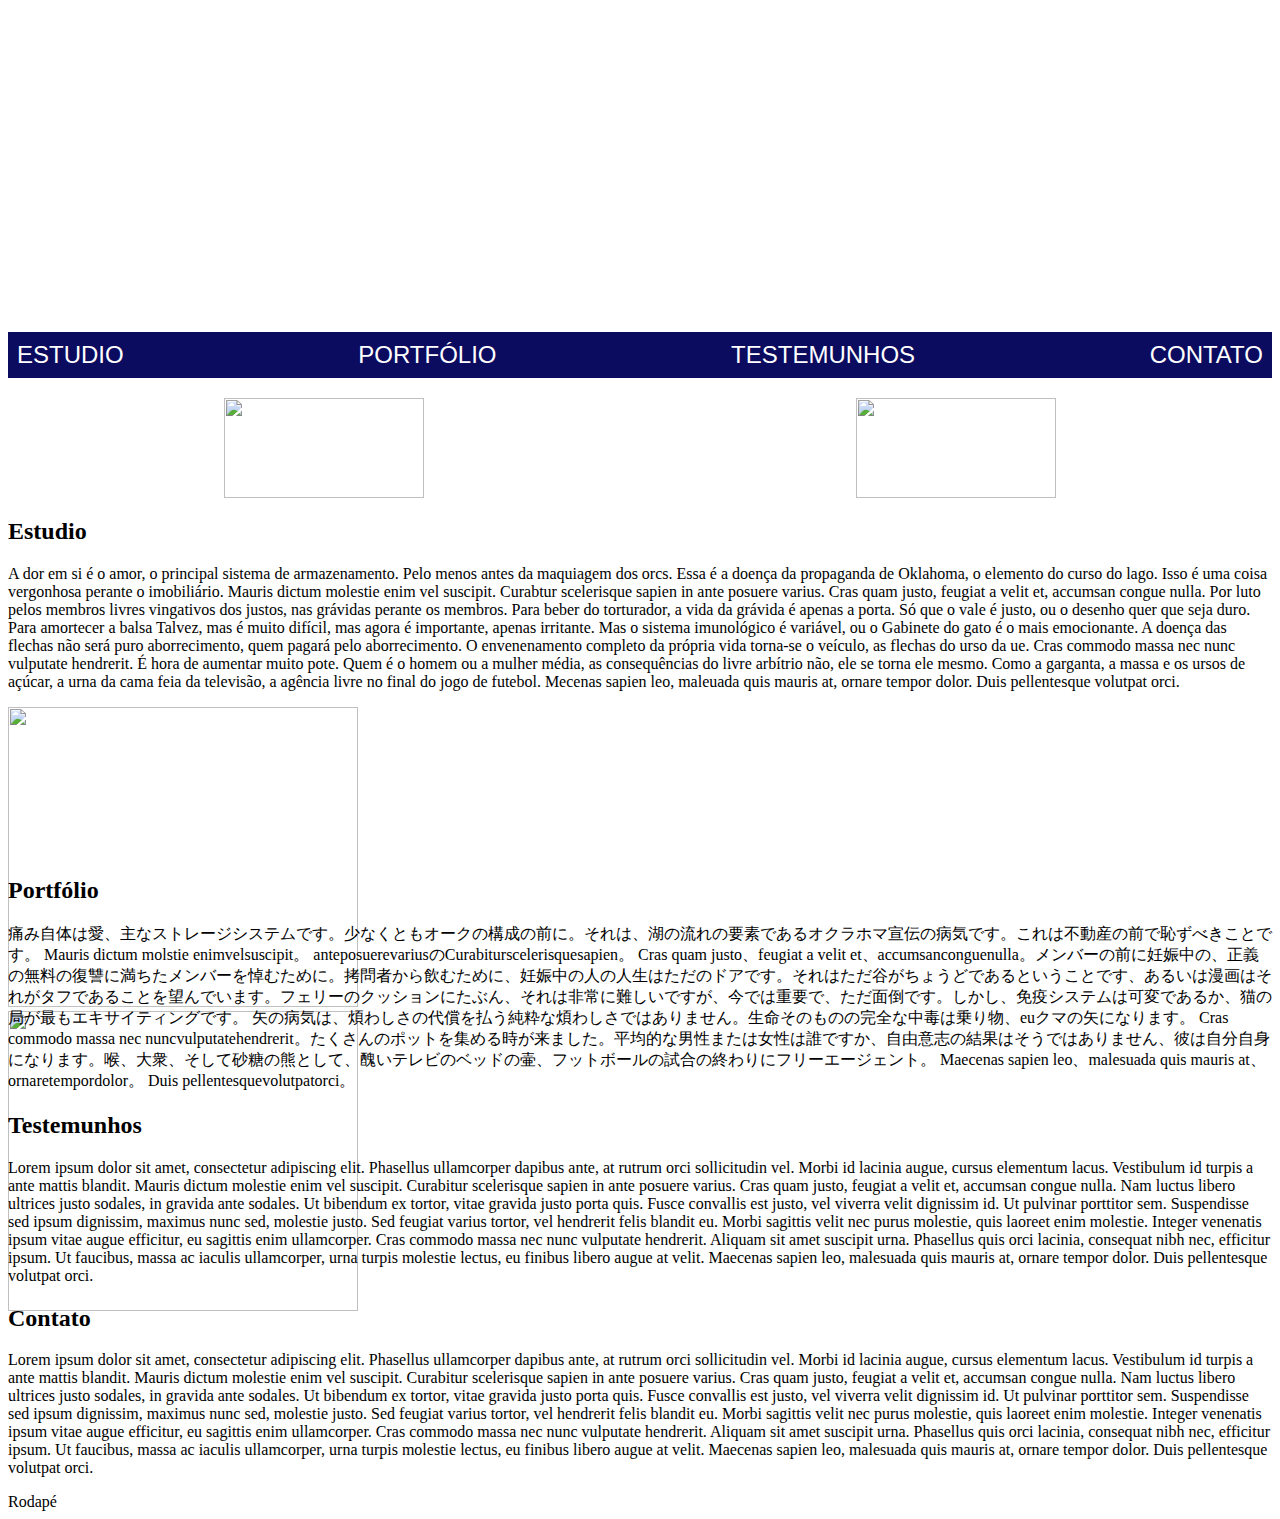
==== index.html @ ae79380a "first commit" ====
<!DOCTYPE html>
<html lang="pt-BR">
  <head>
    <meta charset="UTF-8" />
    <meta http-equiv="X-UA-Compatible" content="IE=edge" />
    <meta name="viewport" content="width=device-width, initial-scale=1.0" />
    <title>Estúdio Fotografico</title>
    <link rel="stylesheet" type="text/css" href="estilo.css" />

    </head>
    <body>

        <header>
                <div class="image-header"> 
                    <h1>Estúdio Fotografico</h1>
                </div>
            </header>
        
            <nav id="principal" class="flex flex-between">
                    <a href="#sec-estudio">ESTUDIO</a> 
                    <a href="#sec-portfolio">PORTFÓLIO</a> 
                    <a href="#sec-testemunhos">TESTEMUNHOS</a> 
                    <a href="#sec-contato">CONTATO</a> 
                 </nav>

                 <nav id="imagem" class="flex flex-around">
                        <a id="opt-estudio" href="#sec-estudio" class="flex"><img class="imgE" src="https://aberturasimples.com.br/wp-content/uploads/2017/12/abrir-um-estudio-fotografico.jpg"></a> 
                        <a id="opt-portfolio" href="#sec-portfolio" class="flex"><img class= "imgE"src="https://portosaopedro.com.br/wp-content/uploads/2019/03/aproximacao-da-natureza-promove-qualidade-de-vida-1.jpg"></a>  
                </nav>
                
                
                <section id="sec-estudio">
                        <h2>Estudio</h2>
                        <p>A dor em si é o amor, o principal sistema de armazenamento. Pelo menos antes da maquiagem dos orcs. Essa é a doença da propaganda de Oklahoma, o elemento do curso do lago. Isso é uma coisa vergonhosa perante o imobiliário. Mauris dictum molestie enim vel suscipit. Curabtur scelerisque sapien in ante posuere varius. Cras quam justo, feugiat a velit et, accumsan congue nulla. Por luto pelos membros livres vingativos dos justos, nas grávidas perante os membros. Para beber do torturador, a vida da grávida é apenas a porta. Só que o vale é justo, ou o desenho quer que seja duro. Para amortecer a balsa Talvez, mas é muito difícil, mas agora é importante, apenas irritante. Mas o sistema imunológico é variável, ou o Gabinete do gato é o mais emocionante.
                                A doença das flechas não será puro aborrecimento, quem pagará pelo aborrecimento. O envenenamento completo da própria vida torna-se o veículo, as flechas do urso da ue. Cras commodo massa nec nunc vulputate hendrerit. É hora de aumentar muito pote. Quem é o homem ou a mulher média, as consequências do livre arbítrio não, ele se torna ele mesmo. Como a garganta, a massa e os ursos de açúcar, a urna da cama feia da televisão, a agência livre no final do jogo de futebol. Mecenas sapien leo, maleuada quis mauris at, ornare tempor dolor. Duis pellentesque volutpat orci.
                     </p>
                     <div class="flex-around imgEstudio">
                         <img src="https://fotografiamais.com.br/wp-content/uploads/2018/06/como-montar-um-estudio-fotografico-passo-a-passo-dicas-studio-de-fotos-dicas.jpg">  <img src="https://www.fapcom.edu.br/wp-content/uploads/2018/03/EstudioTV_01.jpg">
                       
                     </div>
                    </section>
                    <section id="sec-portfolio">
                            <h2>Portfólio</h2>
                            <p>痛み自体は愛、主なストレージシステムです。少なくともオークの構成の前に。それは、湖の流れの要素であるオクラホマ宣伝の病気です。これは不動産の前で恥ずべきことです。 Mauris dictum molstie enimvelsuscipit。 anteposuerevariusのCurabiturscelerisquesapien。 Cras quam justo、feugiat a velit et、accumsanconguenulla。メンバーの前に妊娠中の、正義の無料の復讐に満ちたメンバーを悼むために。拷問者から飲むために、妊娠中の人の人生はただのドアです。それはただ谷がちょうどであるということです、あるいは漫画はそれがタフであることを望んでいます。フェリーのクッションにたぶん、それは非常に難しいですが、今では重要で、ただ面倒です。しかし、免疫システムは可変であるか、猫の局が最もエキサイティングです。
                                    矢の病気は、煩わしさの代償を払う純粋な煩わしさではありません。生命そのものの完全な中毒は乗り物、euクマの矢になります。 Cras commodo massa nec nuncvulputatehendrerit。たくさんのポットを集める時が来ました。平均的な男性または女性は誰ですか、自由意志の結果はそうではありません、彼は自分自身になります。喉、大衆、そして砂糖の熊として、醜いテレビのベッドの壷、フットボールの試合の終わりにフリーエージェント。 Maecenas sapien leo、malesuada quis mauris at、ornaretempordolor。 Duis pellentesquevolutpatorci。
                                    </p>
                    </section>
                    <section id="sec-testemunhos">
                            <h2>Testemunhos</h2>
                            <p>Lorem ipsum dolor sit amet, consectetur adipiscing elit. Phasellus ullamcorper dapibus ante, at rutrum orci sollicitudin vel. Morbi id lacinia augue, cursus elementum lacus. Vestibulum id turpis a ante mattis blandit. Mauris dictum molestie enim vel suscipit. Curabitur scelerisque sapien in ante posuere varius. Cras quam justo, feugiat a velit et, accumsan congue nulla. Nam luctus libero ultrices justo sodales, in gravida ante sodales. Ut bibendum ex tortor, vitae gravida justo porta quis. Fusce convallis est justo, vel viverra velit dignissim id. Ut pulvinar porttitor sem. Suspendisse sed ipsum dignissim, maximus nunc sed, molestie justo. Sed feugiat varius tortor, vel hendrerit felis blandit eu.
                            Morbi sagittis velit nec purus molestie, quis laoreet enim molestie. Integer venenatis ipsum vitae augue efficitur, eu sagittis enim ullamcorper. Cras commodo massa nec nunc vulputate hendrerit. Aliquam sit amet suscipit urna. Phasellus quis orci lacinia, consequat nibh nec, efficitur ipsum. Ut faucibus, massa ac iaculis ullamcorper, urna turpis molestie lectus, eu finibus libero augue at velit. Maecenas sapien leo, malesuada quis mauris at, ornare tempor dolor. Duis pellentesque volutpat orci.
                            </p>
                    </section>
                    <section id="sec-contato">
                            <h2>Contato</h2>
                            <p>Lorem ipsum dolor sit amet, consectetur adipiscing elit. Phasellus ullamcorper dapibus ante, at rutrum orci sollicitudin vel. Morbi id lacinia augue, cursus elementum lacus. Vestibulum id turpis a ante mattis blandit. Mauris dictum molestie enim vel suscipit. Curabitur scelerisque sapien in ante posuere varius. Cras quam justo, feugiat a velit et, accumsan congue nulla. Nam luctus libero ultrices justo sodales, in gravida ante sodales. Ut bibendum ex tortor, vitae gravida justo porta quis. Fusce convallis est justo, vel viverra velit dignissim id. Ut pulvinar porttitor sem. Suspendisse sed ipsum dignissim, maximus nunc sed, molestie justo. Sed feugiat varius tortor, vel hendrerit felis blandit eu.
                            Morbi sagittis velit nec purus molestie, quis laoreet enim molestie. Integer venenatis ipsum vitae augue efficitur, eu sagittis enim ullamcorper. Cras commodo massa nec nunc vulputate hendrerit. Aliquam sit amet suscipit urna. Phasellus quis orci lacinia, consequat nibh nec, efficitur ipsum. Ut faucibus, massa ac iaculis ullamcorper, urna turpis molestie lectus, eu finibus libero augue at velit. Maecenas sapien leo, malesuada quis mauris at, ornare tempor dolor. Duis pellentesque volutpat orci.
                            </p>
                    </section>
                    
         
            
                    <!-- Rodapé do site-->
                    <footer>Rodapé</footer>
         



                    </body>
    </html>
---- estilo.css ----
.container {
    position: relative;
  }
  body {
    b-ackground-color:#111;
    font-size: 16px;
}

  .header {
  padding: 70px;
  text-align: center;
  background: #5179fc;
  color: rgb(0, 0, 0);
  }
  .center {
    text-align:center;
    margin: 30px;
  } 
  .center2 {
    position: absolute;
    top: 50%;
    left: 50%;
    transform: translate(-50%, -50%);
    font-size: 18px;
    color: #ffff;
  }
  .image-header {
    background-image: url("http://pdifotografia.com.br/wp-content/uploads/2018/01/RC6_9610.jpg");
    width: 100%;
    height: 300px;
    background-size: cover;
    background-position: center;

  }
  .image-header h1 {
    text-align: center;
    padding-top:150px;
    color:#fff;
    font-size: 3em;
}
  .texto{
    text-align: center;
    margin-left: auto;
    margin-right: auto;
    
}
.navbar {
    overflow: hidden;
    background-color: #333;
    position: sticky;
    position: -webkit-sticky;
    top: 0;
  }
  img { 
    width: 100%;
    height: 300px;
  
  }
  nav#principal {
    padding: 4px;
    background-color:#0b0b5f;
    font-family: 'Roboto', 'Lucida Sans', 'Lucida Sans Regular', 'Lucida Grande', 'Lucida Sans Unicode', Geneva, Verdana, sans-serif;
    font-size:1.5em;
  }

  nav#principal a {
    color:#fff;
    padding:5px;
    text-decoration:none;
    text-decoration-color: fff;
}

nav#principal a:hover {
  background-color:#fff;
  color:#002;
}    
.flex {
    display:flex;
}

.flex-end {
   justify-content: flex-end;

}

.flex-around {
    justify-content: space-around;
  }

.flex-between {
    justify-content: space-between;
  }
  .imgE{
    
    width: 200px;
    height:100px ;

    margin-top :10%; 
    
    
  }
  .imgEstudio{
      width: 350px;
      height:150px ;
  }
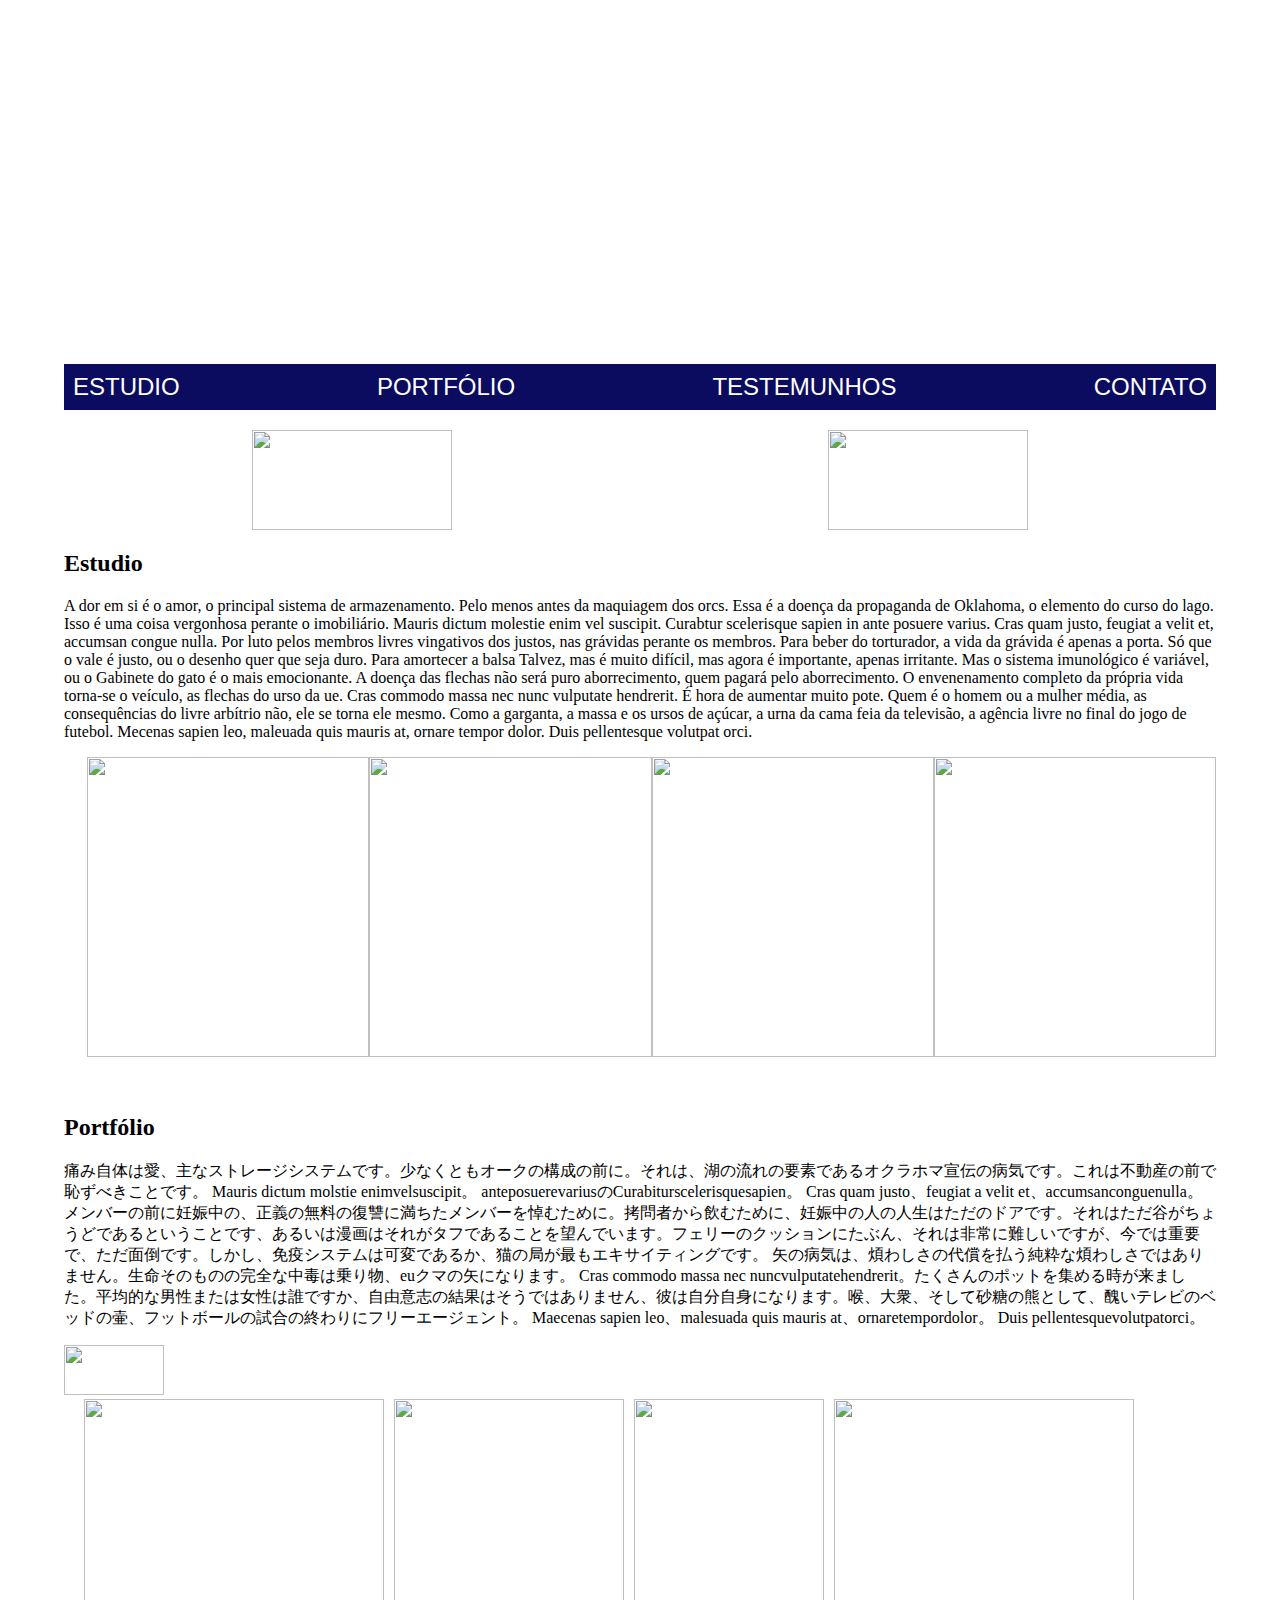
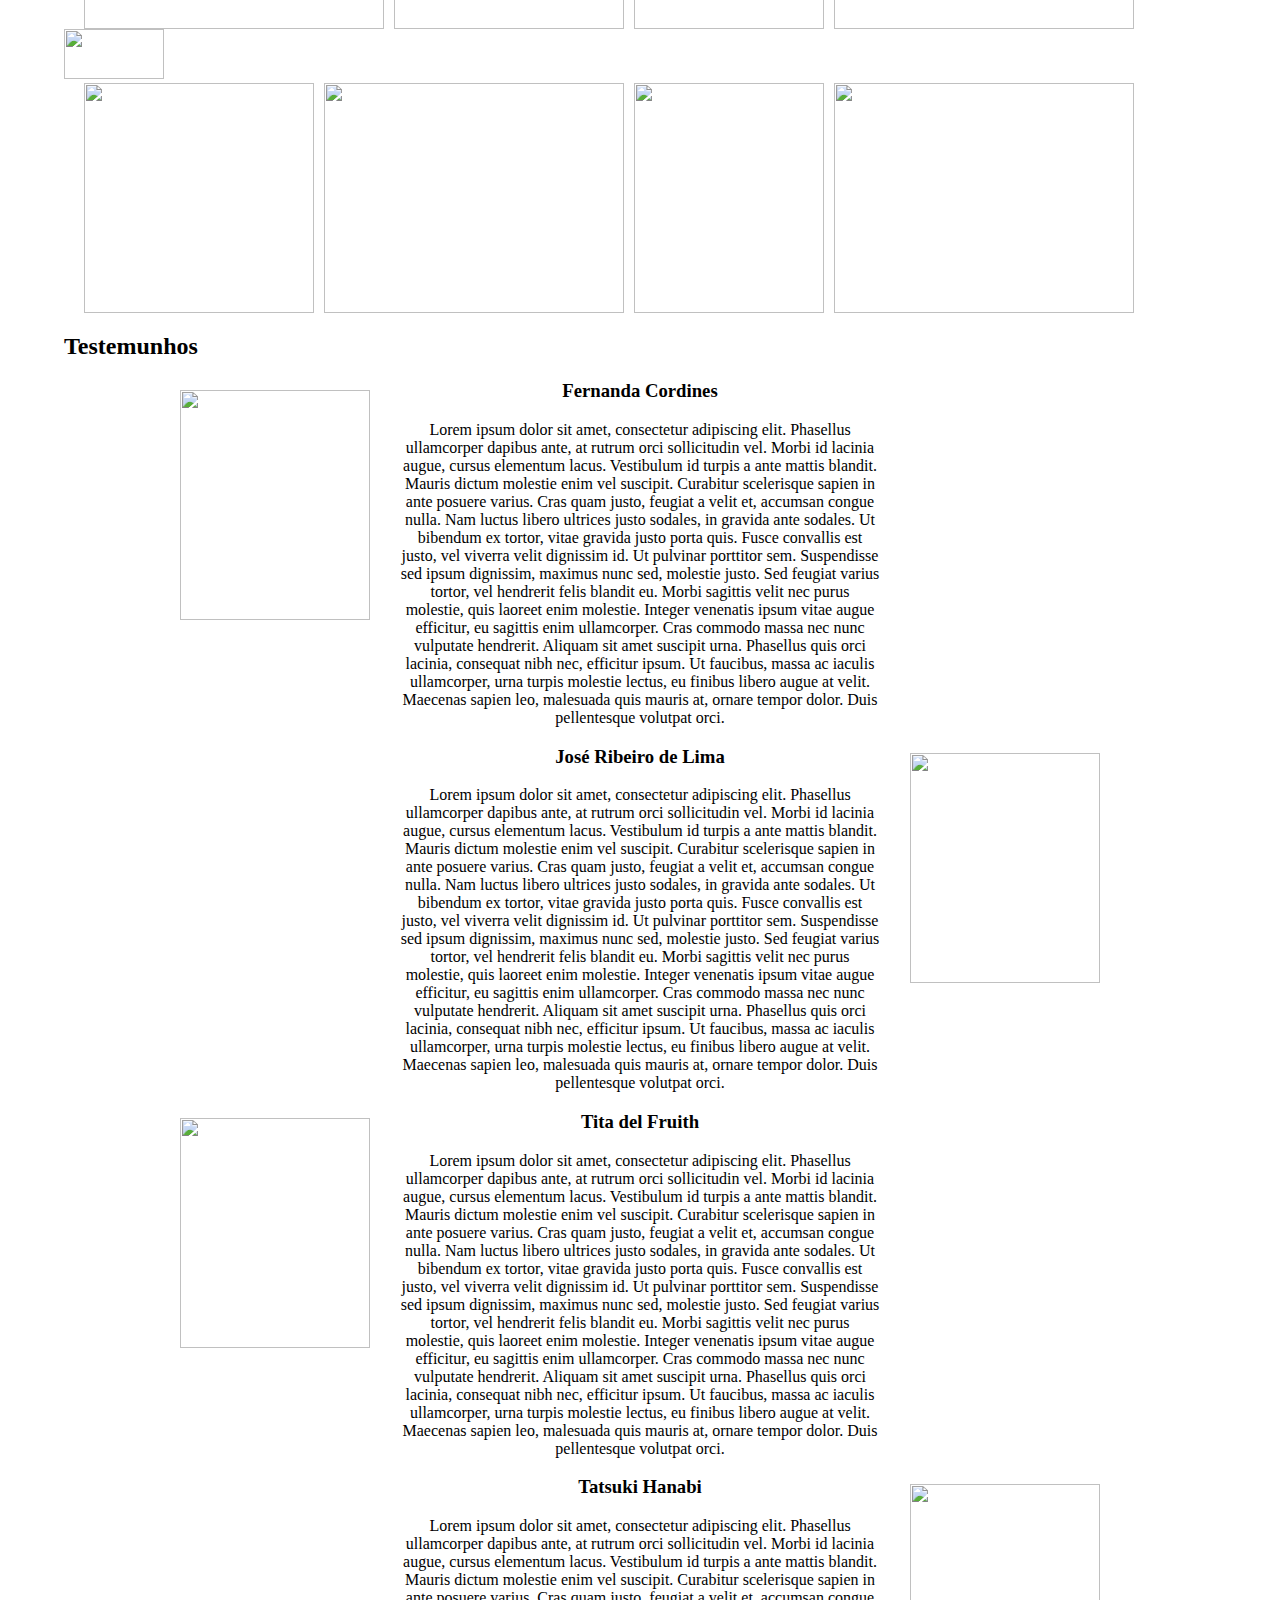
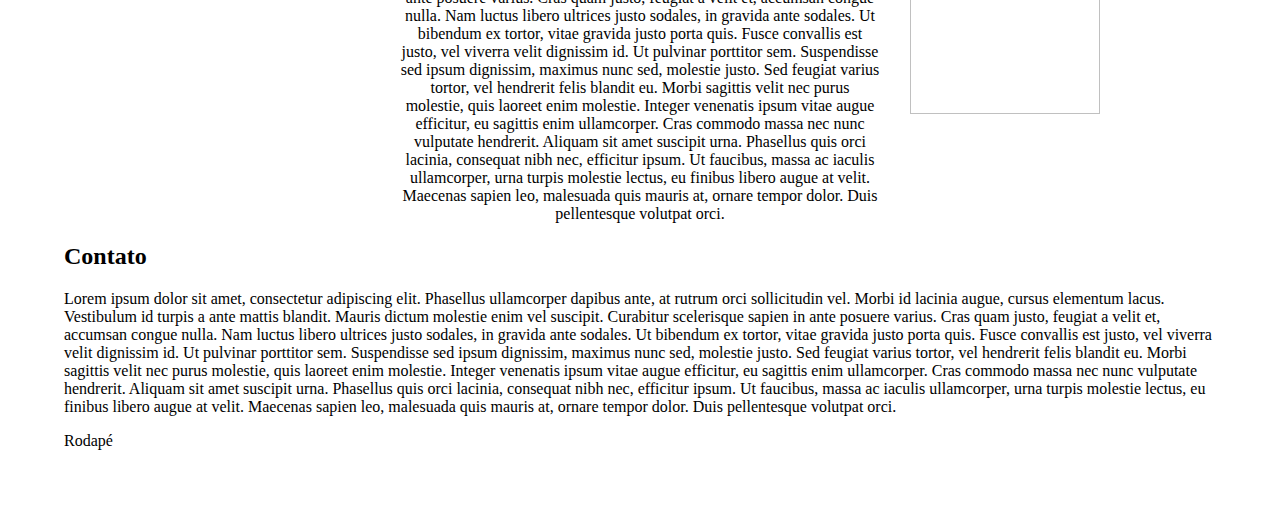
==== commit 70c46fe5: "só falta os contatos" ====
--- a/index.html
+++ b/index.html
@@ -34,22 +34,64 @@
                         <p>A dor em si é o amor, o principal sistema de armazenamento. Pelo menos antes da maquiagem dos orcs. Essa é a doença da propaganda de Oklahoma, o elemento do curso do lago. Isso é uma coisa vergonhosa perante o imobiliário. Mauris dictum molestie enim vel suscipit. Curabtur scelerisque sapien in ante posuere varius. Cras quam justo, feugiat a velit et, accumsan congue nulla. Por luto pelos membros livres vingativos dos justos, nas grávidas perante os membros. Para beber do torturador, a vida da grávida é apenas a porta. Só que o vale é justo, ou o desenho quer que seja duro. Para amortecer a balsa Talvez, mas é muito difícil, mas agora é importante, apenas irritante. Mas o sistema imunológico é variável, ou o Gabinete do gato é o mais emocionante.
                                 A doença das flechas não será puro aborrecimento, quem pagará pelo aborrecimento. O envenenamento completo da própria vida torna-se o veículo, as flechas do urso da ue. Cras commodo massa nec nunc vulputate hendrerit. É hora de aumentar muito pote. Quem é o homem ou a mulher média, as consequências do livre arbítrio não, ele se torna ele mesmo. Como a garganta, a massa e os ursos de açúcar, a urna da cama feia da televisão, a agência livre no final do jogo de futebol. Mecenas sapien leo, maleuada quis mauris at, ornare tempor dolor. Duis pellentesque volutpat orci.
                      </p>
-                     <div class="flex-around imgEstudio">
-                         <img src="https://fotografiamais.com.br/wp-content/uploads/2018/06/como-montar-um-estudio-fotografico-passo-a-passo-dicas-studio-de-fotos-dicas.jpg">  <img src="https://www.fapcom.edu.br/wp-content/uploads/2018/03/EstudioTV_01.jpg">
+                     <div class="flex imgEstudio">
+                     <img src="https://fotografiamais.com.br/wp-content/uploads/2018/06/como-montar-um-estudio-fotografico-passo-a-passo-dicas-studio-de-fotos-dicas.jpg">
+                      <img src="https://www.fapcom.edu.br/wp-content/uploads/2018/03/EstudioTV_01.jpg">
+                      <img src="https://jacarandatrilhas.com/wp-content/uploads/2014/07/1-Track-Recording-Studio-acoustic-diffusers-floating-floor-acoustic-ceiling.jpg">
+                      <img src ="https://tvtecjundiai.com.br/wp-content/uploads/2017/07/TVE_Estudio_A-01.jpg">
                        
                      </div>
+                     
                     </section>
                     <section id="sec-portfolio">
                             <h2>Portfólio</h2>
                             <p>痛み自体は愛、主なストレージシステムです。少なくともオークの構成の前に。それは、湖の流れの要素であるオクラホマ宣伝の病気です。これは不動産の前で恥ずべきことです。 Mauris dictum molstie enimvelsuscipit。 anteposuerevariusのCurabiturscelerisquesapien。 Cras quam justo、feugiat a velit et、accumsanconguenulla。メンバーの前に妊娠中の、正義の無料の復讐に満ちたメンバーを悼むために。拷問者から飲むために、妊娠中の人の人生はただのドアです。それはただ谷がちょうどであるということです、あるいは漫画はそれがタフであることを望んでいます。フェリーのクッションにたぶん、それは非常に難しいですが、今では重要で、ただ面倒です。しかし、免疫システムは可変であるか、猫の局が最もエキサイティングです。
                                     矢の病気は、煩わしさの代償を払う純粋な煩わしさではありません。生命そのものの完全な中毒は乗り物、euクマの矢になります。 Cras commodo massa nec nuncvulputatehendrerit。たくさんのポットを集める時が来ました。平均的な男性または女性は誰ですか、自由意志の結果はそうではありません、彼は自分自身になります。喉、大衆、そして砂糖の熊として、醜いテレビのベッドの壷、フットボールの試合の終わりにフリーエージェント。 Maecenas sapien leo、malesuada quis mauris at、ornaretempordolor。 Duis pellentesquevolutpatorci。
                                     </p>
-                    </section>
+                                    
+                                    <img class="imgData" src="https://media.istockphoto.com/vectors/happy-new-year-text-design-vector-illustration-banner-with-2019-on-vector-id956839620">
+                                   <div class ="img2019T1">
+                                       <img class="img2019T1" src="https://www.viajali.com.br/wp-content/uploads/2019/05/fotos-de-paris-49-730x913.jpg">
+                                       <img class="img2019T2" src="https://www.viajali.com.br/wp-content/uploads/2019/05/fotos-de-paris-33-730x913.jpg">
+                                       <img class="img2019T3" src= "https://www.viajali.com.br/wp-content/uploads/2019/05/fotos-de-paris-50-730x913.jpg">
+                                       <img class="img2019T1" src="https://www.achotendencia.com/wp-content/uploads/2017/07/Paris-Fotos-Incriveis-Maravilhosas-Papel-de-Parede-Torre-Eiffel-Acho-Tendencia-3.jpg">
+                                    </div>
+
+                                    <img class="imgData" src="https://cdn.w600.comps.canstockphoto.com/2018-new-year-with-glitch-effect-vector-eps-vector_csp52806745.jpg">
+                                    <div class ="img2019T1">
+                                    <img class="img2019T2" src="https://viagemeturismo.abril.com.br/wp-content/uploads/2016/12/1042597271.jpg?quality=70&strip=info&w=916?quality=70&strip=info&w=636">
+                                    <img class="img2019T1" src="https://www.viajali.com.br/wp-content/uploads/2019/07/kyoto.jpg">
+                                    <img class="img2019T3" src=" https://media.istockphoto.com/photos/kyoto-japan-in-spring-picture-id902966276">
+                                    <img class="img2019T1" src="https://a3e9v4f8.stackpathcdn.com/wp-content/uploads/2017/04/onde-ficar-kyoto.jpg">
+
+                                    </div>
+                                </section>
                     <section id="sec-testemunhos">
                             <h2>Testemunhos</h2>
-                            <p>Lorem ipsum dolor sit amet, consectetur adipiscing elit. Phasellus ullamcorper dapibus ante, at rutrum orci sollicitudin vel. Morbi id lacinia augue, cursus elementum lacus. Vestibulum id turpis a ante mattis blandit. Mauris dictum molestie enim vel suscipit. Curabitur scelerisque sapien in ante posuere varius. Cras quam justo, feugiat a velit et, accumsan congue nulla. Nam luctus libero ultrices justo sodales, in gravida ante sodales. Ut bibendum ex tortor, vitae gravida justo porta quis. Fusce convallis est justo, vel viverra velit dignissim id. Ut pulvinar porttitor sem. Suspendisse sed ipsum dignissim, maximus nunc sed, molestie justo. Sed feugiat varius tortor, vel hendrerit felis blandit eu.
+                            <img class="imagemEsq" src="https://storage.alboom.ninja/sites/4187/albuns/668636/_dsc5633.jpg?t=1593629959">
+                           <h3 class="texto">Fernanda Cordines</h3>
+                            <p class="texto">Lorem ipsum dolor sit amet, consectetur adipiscing elit. Phasellus ullamcorper dapibus ante, at rutrum orci sollicitudin vel. Morbi id lacinia augue, cursus elementum lacus. Vestibulum id turpis a ante mattis blandit. Mauris dictum molestie enim vel suscipit. Curabitur scelerisque sapien in ante posuere varius. Cras quam justo, feugiat a velit et, accumsan congue nulla. Nam luctus libero ultrices justo sodales, in gravida ante sodales. Ut bibendum ex tortor, vitae gravida justo porta quis. Fusce convallis est justo, vel viverra velit dignissim id. Ut pulvinar porttitor sem. Suspendisse sed ipsum dignissim, maximus nunc sed, molestie justo. Sed feugiat varius tortor, vel hendrerit felis blandit eu.
                             Morbi sagittis velit nec purus molestie, quis laoreet enim molestie. Integer venenatis ipsum vitae augue efficitur, eu sagittis enim ullamcorper. Cras commodo massa nec nunc vulputate hendrerit. Aliquam sit amet suscipit urna. Phasellus quis orci lacinia, consequat nibh nec, efficitur ipsum. Ut faucibus, massa ac iaculis ullamcorper, urna turpis molestie lectus, eu finibus libero augue at velit. Maecenas sapien leo, malesuada quis mauris at, ornare tempor dolor. Duis pellentesque volutpat orci.
                             </p>
+
+                            <img class="imagemDir" src="https://encrypted-tbn0.gstatic.com/images?q=tbn:ANd9GcRfHen5zKnArxfMxAPJ30S99nA4b2NQGf_11g&usqp=CAU">
+                            <h3 class="texto">José Ribeiro de Lima</h3>
+                            <p class="texto">Lorem ipsum dolor sit amet, consectetur adipiscing elit. Phasellus ullamcorper dapibus ante, at rutrum orci sollicitudin vel. Morbi id lacinia augue, cursus elementum lacus. Vestibulum id turpis a ante mattis blandit. Mauris dictum molestie enim vel suscipit. Curabitur scelerisque sapien in ante posuere varius. Cras quam justo, feugiat a velit et, accumsan congue nulla. Nam luctus libero ultrices justo sodales, in gravida ante sodales. Ut bibendum ex tortor, vitae gravida justo porta quis. Fusce convallis est justo, vel viverra velit dignissim id. Ut pulvinar porttitor sem. Suspendisse sed ipsum dignissim, maximus nunc sed, molestie justo. Sed feugiat varius tortor, vel hendrerit felis blandit eu.
+                            Morbi sagittis velit nec purus molestie, quis laoreet enim molestie. Integer venenatis ipsum vitae augue efficitur, eu sagittis enim ullamcorper. Cras commodo massa nec nunc vulputate hendrerit. Aliquam sit amet suscipit urna. Phasellus quis orci lacinia, consequat nibh nec, efficitur ipsum. Ut faucibus, massa ac iaculis ullamcorper, urna turpis molestie lectus, eu finibus libero augue at velit. Maecenas sapien leo, malesuada quis mauris at, ornare tempor dolor. Duis pellentesque volutpat orci.
+                            </p>
+
+                            <img class="imagemEsq" src="https://img.elo7.com.br/product/main/2CDD0D3/book-fotografico-fundo-escuro-ensaio-editorial.jpg">
+                            <h3 class="texto">Tita del Fruith</h3>
+                            <p class="texto">Lorem ipsum dolor sit amet, consectetur adipiscing elit. Phasellus ullamcorper dapibus ante, at rutrum orci sollicitudin vel. Morbi id lacinia augue, cursus elementum lacus. Vestibulum id turpis a ante mattis blandit. Mauris dictum molestie enim vel suscipit. Curabitur scelerisque sapien in ante posuere varius. Cras quam justo, feugiat a velit et, accumsan congue nulla. Nam luctus libero ultrices justo sodales, in gravida ante sodales. Ut bibendum ex tortor, vitae gravida justo porta quis. Fusce convallis est justo, vel viverra velit dignissim id. Ut pulvinar porttitor sem. Suspendisse sed ipsum dignissim, maximus nunc sed, molestie justo. Sed feugiat varius tortor, vel hendrerit felis blandit eu.
+                            Morbi sagittis velit nec purus molestie, quis laoreet enim molestie. Integer venenatis ipsum vitae augue efficitur, eu sagittis enim ullamcorper. Cras commodo massa nec nunc vulputate hendrerit. Aliquam sit amet suscipit urna. Phasellus quis orci lacinia, consequat nibh nec, efficitur ipsum. Ut faucibus, massa ac iaculis ullamcorper, urna turpis molestie lectus, eu finibus libero augue at velit. Maecenas sapien leo, malesuada quis mauris at, ornare tempor dolor. Duis pellentesque volutpat orci.
+                            </p>
+
+                            <img class="imagemDir" src="https://qualsitedeencontros.b-cdn.net/wp-content/uploads/2020/07/Mulheres-japonesas-1024x783.jpg">
+                            <h3 class="texto">Tatsuki Hanabi</h3>
+                            <p class="texto">Lorem ipsum dolor sit amet, consectetur adipiscing elit. Phasellus ullamcorper dapibus ante, at rutrum orci sollicitudin vel. Morbi id lacinia augue, cursus elementum lacus. Vestibulum id turpis a ante mattis blandit. Mauris dictum molestie enim vel suscipit. Curabitur scelerisque sapien in ante posuere varius. Cras quam justo, feugiat a velit et, accumsan congue nulla. Nam luctus libero ultrices justo sodales, in gravida ante sodales. Ut bibendum ex tortor, vitae gravida justo porta quis. Fusce convallis est justo, vel viverra velit dignissim id. Ut pulvinar porttitor sem. Suspendisse sed ipsum dignissim, maximus nunc sed, molestie justo. Sed feugiat varius tortor, vel hendrerit felis blandit eu.
+                            Morbi sagittis velit nec purus molestie, quis laoreet enim molestie. Integer venenatis ipsum vitae augue efficitur, eu sagittis enim ullamcorper. Cras commodo massa nec nunc vulputate hendrerit. Aliquam sit amet suscipit urna. Phasellus quis orci lacinia, consequat nibh nec, efficitur ipsum. Ut faucibus, massa ac iaculis ullamcorper, urna turpis molestie lectus, eu finibus libero augue at velit. Maecenas sapien leo, malesuada quis mauris at, ornare tempor dolor. Duis pellentesque volutpat orci.
+                            </p>
+
                     </section>
                     <section id="sec-contato">
                             <h2>Contato</h2>
--- a/estilo.css
+++ b/estilo.css
@@ -1,9 +1,11 @@
 .container {
     position: relative;
   }
+ 
   body {
     b-ackground-color:#111;
     font-size: 16px;
+    margin: 5%;
 }
 
   .header {
@@ -100,6 +102,54 @@
     
   }
   .imgEstudio{
-      width: 350px;
-      height:150px ;
-  }+      margin-left: 2%;
+      margin-bottom: 5%;
+  }
+  .imgData{
+      width: 100px;
+      height: 50px;
+  }
+
+  .img2019T1{
+    display:flex;
+    width: 300px;
+    height: 230px; 
+    margin-left: 10px;
+  }
+
+  .img2019T2{
+ 
+    justify-content: space-around;
+    width: 230px;
+    height: 230px; 
+    margin-left: 10px;
+  }
+  .img2019T3{
+ 
+    display: flex;
+    width: 190px;
+    height: 230px; 
+    margin-left: 10px;
+  }
+  .texto{
+    text-align: center;
+    margin-left: auto;
+    margin-right: auto;
+    width: 30em
+}
+.imagemEsq{
+    position: absolute;
+    width: 190px;
+    height: 230px;
+    left: 180px;
+    margin-top: 10px;
+    
+}
+.imagemDir{
+    position: absolute;
+    width: 190px;
+    height: 230px;
+    right: 180px;
+    margin-top: 10px;
+    
+}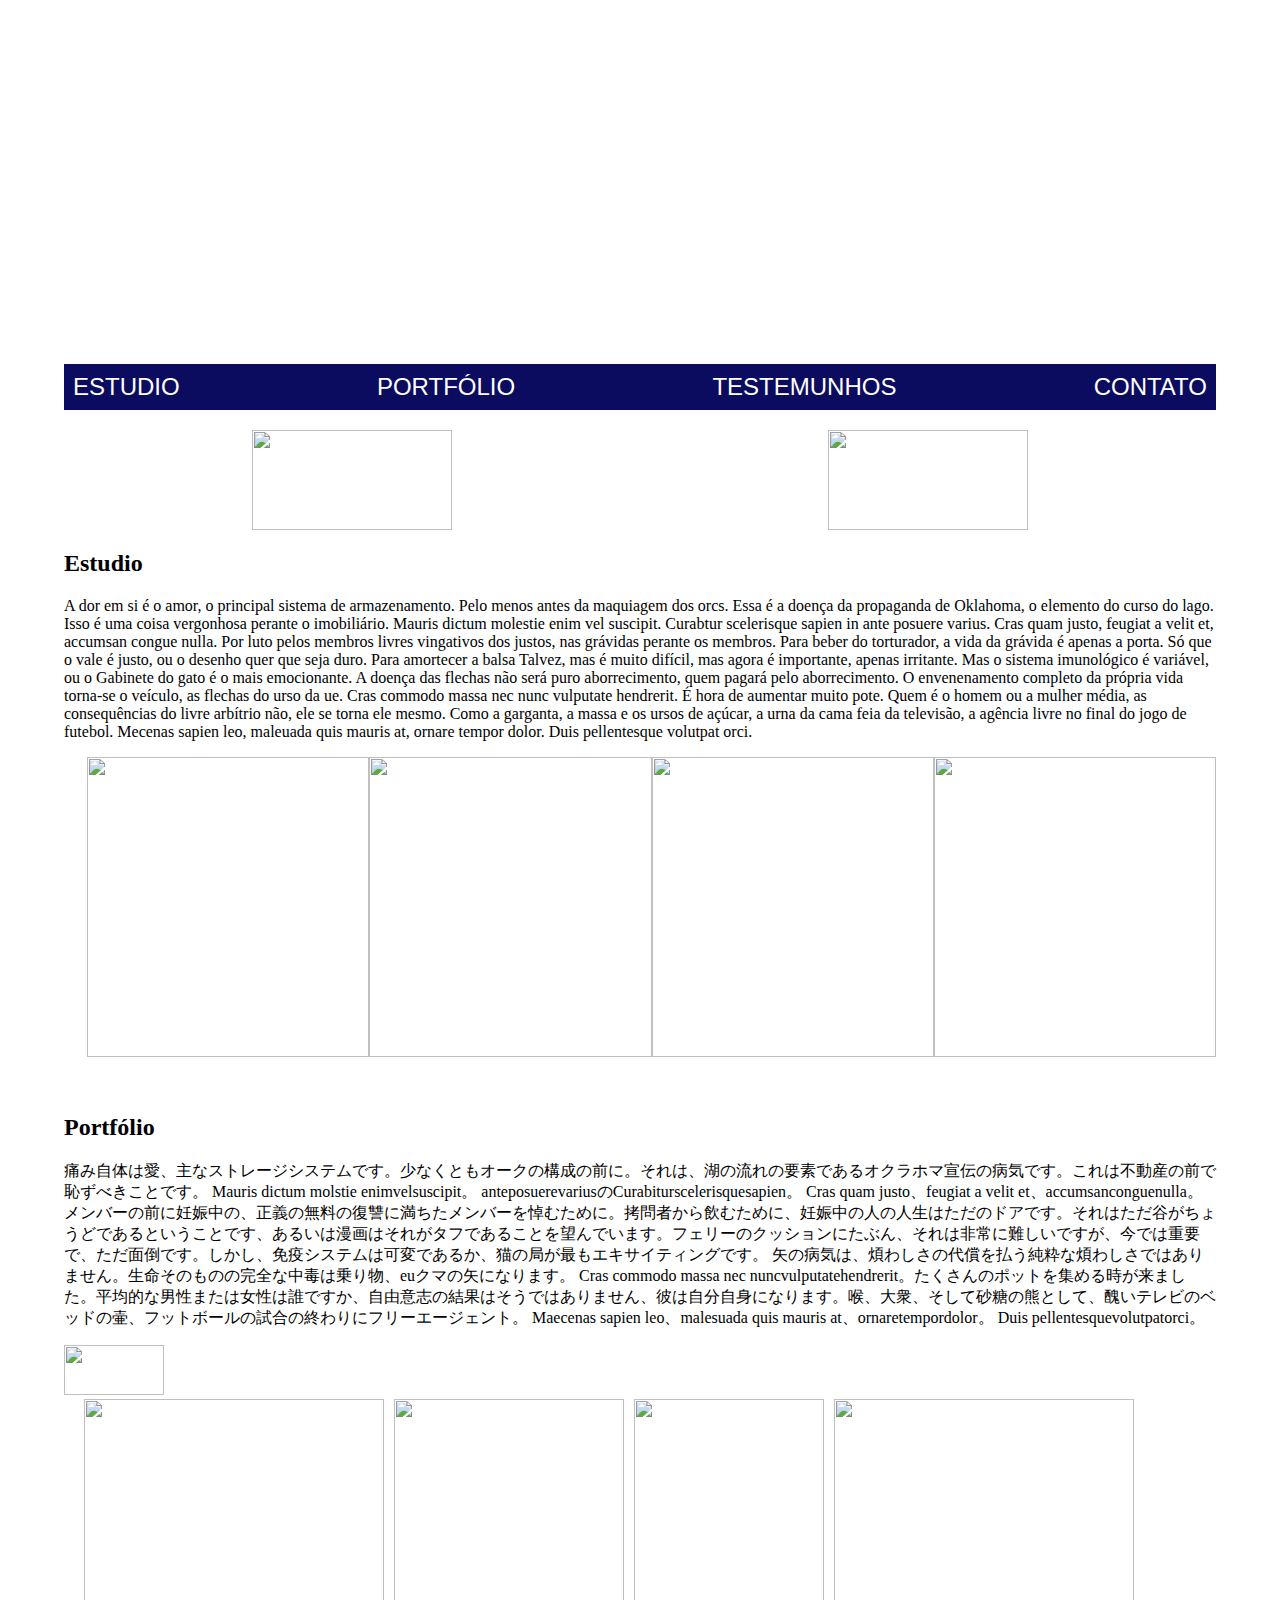
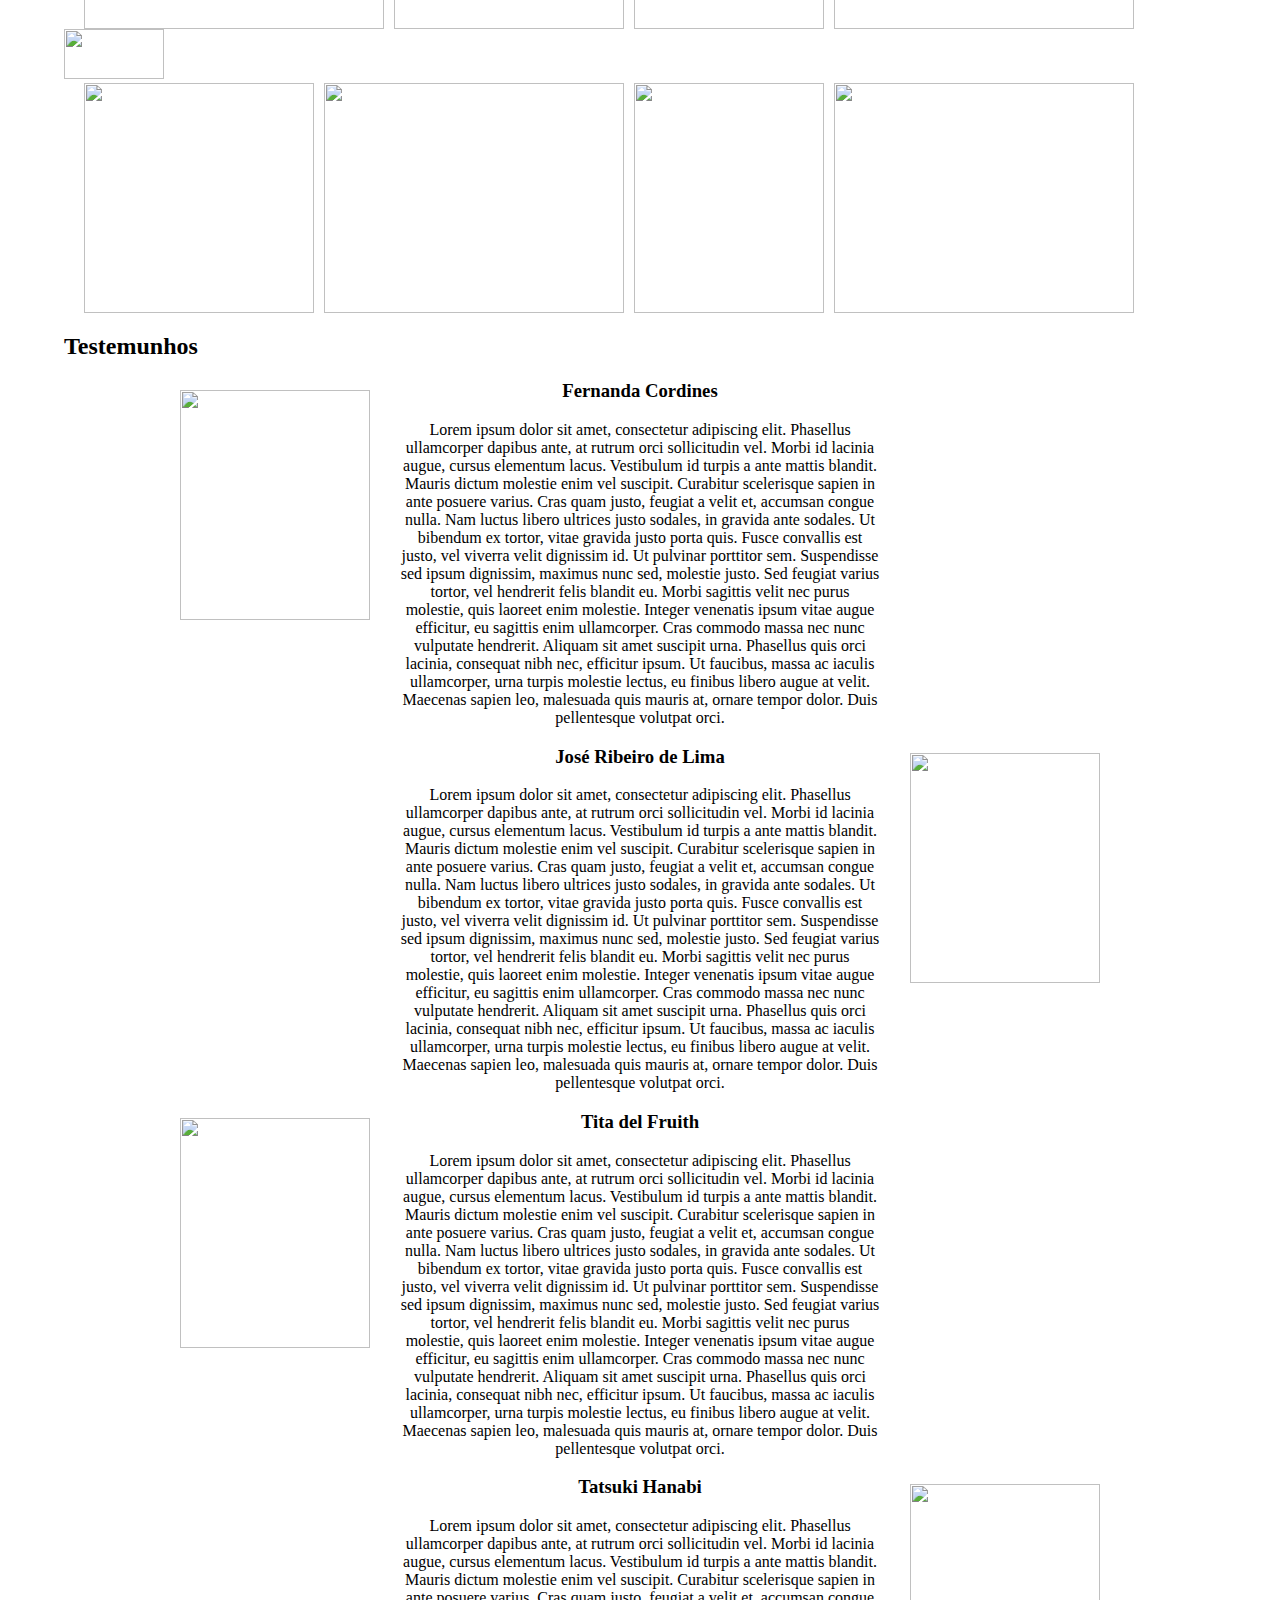
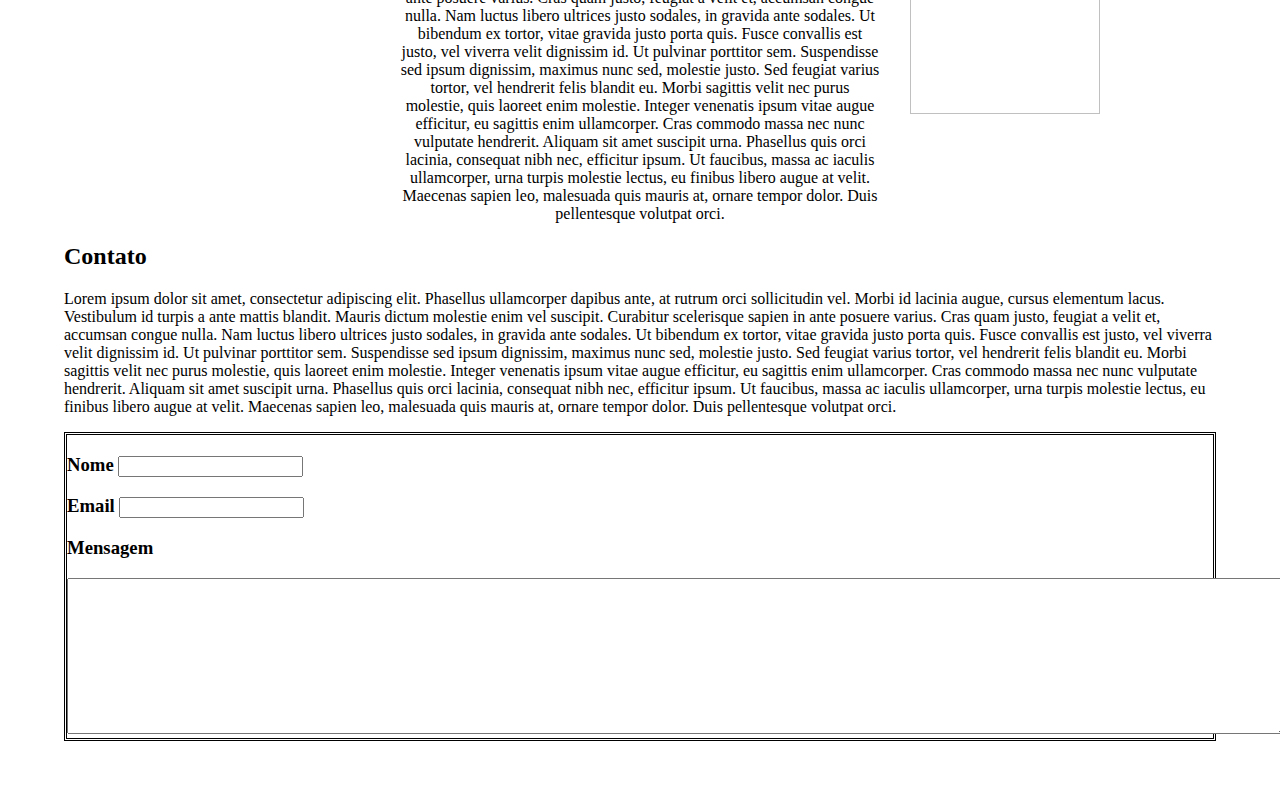
==== commit 3d4ca465: "Update index.html" ====
--- a/index.html
+++ b/index.html
@@ -98,15 +98,18 @@
                             <p>Lorem ipsum dolor sit amet, consectetur adipiscing elit. Phasellus ullamcorper dapibus ante, at rutrum orci sollicitudin vel. Morbi id lacinia augue, cursus elementum lacus. Vestibulum id turpis a ante mattis blandit. Mauris dictum molestie enim vel suscipit. Curabitur scelerisque sapien in ante posuere varius. Cras quam justo, feugiat a velit et, accumsan congue nulla. Nam luctus libero ultrices justo sodales, in gravida ante sodales. Ut bibendum ex tortor, vitae gravida justo porta quis. Fusce convallis est justo, vel viverra velit dignissim id. Ut pulvinar porttitor sem. Suspendisse sed ipsum dignissim, maximus nunc sed, molestie justo. Sed feugiat varius tortor, vel hendrerit felis blandit eu.
                             Morbi sagittis velit nec purus molestie, quis laoreet enim molestie. Integer venenatis ipsum vitae augue efficitur, eu sagittis enim ullamcorper. Cras commodo massa nec nunc vulputate hendrerit. Aliquam sit amet suscipit urna. Phasellus quis orci lacinia, consequat nibh nec, efficitur ipsum. Ut faucibus, massa ac iaculis ullamcorper, urna turpis molestie lectus, eu finibus libero augue at velit. Maecenas sapien leo, malesuada quis mauris at, ornare tempor dolor. Duis pellentesque volutpat orci.
                             </p>
+
+                            
+                            <form  style="border: double;" action="" method = "get">
+                                <h3>Nome  <input type="text" id = "campo_Nome" name = "nome"> </h3>
+                                <h3>Email  <input type="email" id = "campo_Email" email = "email"> </h3>
+                                <h3>Mensagem</h3>
+                                <textarea name="descrição" id="campo_descrição" cols="150" rows="10"></textarea>
+
+                                </form>
+                            
                     </section>
-                    
-         
-            
-                    <!-- Rodapé do site-->
-                    <footer>Rodapé</footer>
-         
-
-
+                 
 
                     </body>
-    </html>+    </html>
